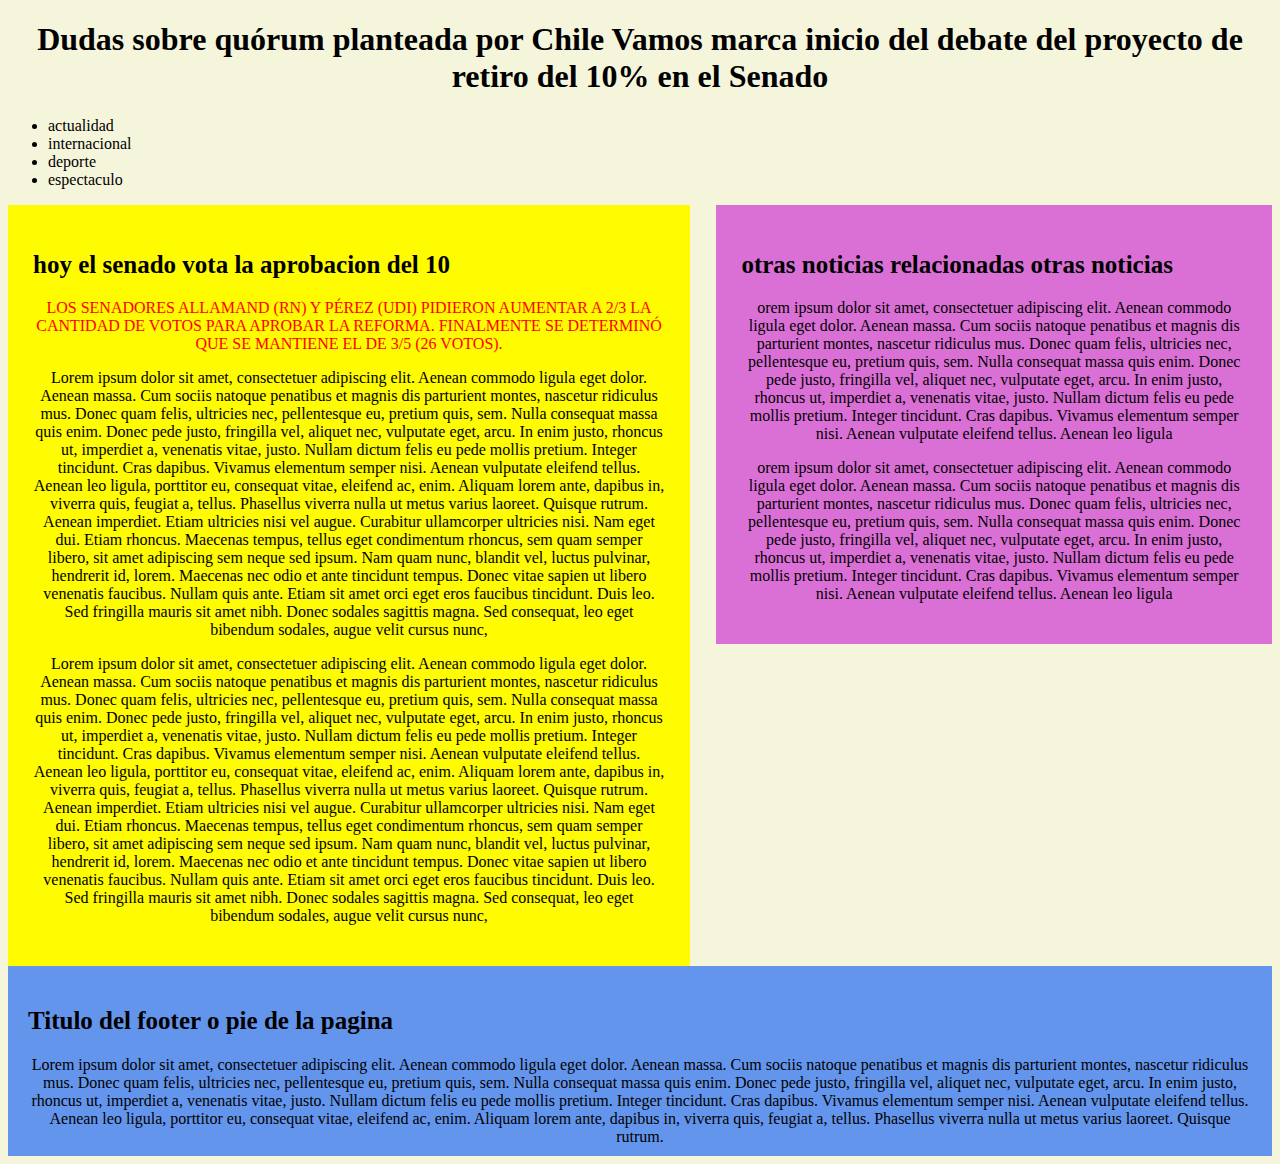
==== noticia/index 2.html @ 032fdf6c "5 agosto 2020" ====
<!DOCTYPE html>
<html lang="en">

<head>
    <meta charset="UTF-8">
    <meta name="viewport" content="width=device-width, initial-scale=1.0">
    <title>Document</title>

    <link rel="stylesheet" href="assets/css/estilo_2.css">
</head>

<body>

    <header>
        <h1>Dudas sobre quórum planteada por Chile Vamos marca inicio del debate del proyecto de retiro del 10% en el
            Senado</h1>
    </header>

    <nav>
        <!--menu de navegacion-->
        <ul>
            <li>actualidad
            </li>
            <li>internacional</li>
            <li>deporte</li>
            <li>espectaculo</li>
        </ul>
    </nav>
    <main>
        <section>
            <article>

                <h2>hoy el senado vota la aprobacion del 10</h2>
                <p class="bajada">Los senadores Allamand (RN) y Pérez (UDI) pidieron aumentar a 2/3 la cantidad de votos
                    para aprobar la reforma. Finalmente se determinó que se mantiene el de 3/5 (26 votos).</p>

                <p> Lorem ipsum dolor sit amet, consectetuer adipiscing elit. Aenean commodo ligula eget dolor. Aenean
                    massa. Cum sociis natoque penatibus et magnis dis parturient montes, nascetur ridiculus mus. Donec
                    quam felis, ultricies nec, pellentesque eu, pretium quis, sem. Nulla consequat massa quis enim.
                    Donec pede justo, fringilla vel, aliquet nec, vulputate eget, arcu. In enim justo, rhoncus ut,
                    imperdiet a, venenatis vitae, justo. Nullam dictum felis eu pede mollis pretium. Integer tincidunt.
                    Cras dapibus. Vivamus elementum semper nisi. Aenean vulputate eleifend tellus. Aenean leo ligula,
                    porttitor eu, consequat vitae, eleifend ac, enim. Aliquam lorem ante, dapibus in, viverra quis,
                    feugiat a, tellus. Phasellus viverra nulla ut metus varius laoreet. Quisque rutrum. Aenean
                    imperdiet. Etiam ultricies nisi vel augue. Curabitur ullamcorper ultricies nisi. Nam eget dui. Etiam
                    rhoncus. Maecenas tempus, tellus eget condimentum rhoncus, sem quam semper libero, sit amet
                    adipiscing sem neque sed ipsum. Nam quam nunc, blandit vel, luctus pulvinar, hendrerit id, lorem.
                    Maecenas nec odio et ante tincidunt tempus. Donec vitae sapien ut libero venenatis faucibus. Nullam
                    quis ante. Etiam sit amet orci eget eros faucibus tincidunt. Duis leo. Sed fringilla mauris sit amet
                    nibh. Donec sodales sagittis magna. Sed consequat, leo eget bibendum sodales, augue velit cursus
                    nunc,
                </p>

                <p>Lorem ipsum dolor sit amet, consectetuer adipiscing elit. Aenean commodo ligula eget dolor. Aenean
                    massa. Cum sociis natoque penatibus et magnis dis parturient montes, nascetur ridiculus mus. Donec
                    quam felis, ultricies nec, pellentesque eu, pretium quis, sem. Nulla consequat massa quis enim.
                    Donec pede justo, fringilla vel, aliquet nec, vulputate eget, arcu. In enim justo, rhoncus ut,
                    imperdiet a, venenatis vitae, justo. Nullam dictum felis eu pede mollis pretium. Integer tincidunt.
                    Cras dapibus. Vivamus elementum semper nisi. Aenean vulputate eleifend tellus. Aenean leo ligula,
                    porttitor eu, consequat vitae, eleifend ac, enim. Aliquam lorem ante, dapibus in, viverra quis,
                    feugiat a, tellus. Phasellus viverra nulla ut metus varius laoreet. Quisque rutrum. Aenean
                    imperdiet. Etiam ultricies nisi vel augue. Curabitur ullamcorper ultricies nisi. Nam eget dui. Etiam
                    rhoncus. Maecenas tempus, tellus eget condimentum rhoncus, sem quam semper libero, sit amet
                    adipiscing sem neque sed ipsum. Nam quam nunc, blandit vel, luctus pulvinar, hendrerit id, lorem.
                    Maecenas nec odio et ante tincidunt tempus. Donec vitae sapien ut libero venenatis faucibus. Nullam
                    quis ante. Etiam sit amet orci eget eros faucibus tincidunt. Duis leo. Sed fringilla mauris sit amet
                    nibh. Donec sodales sagittis magna. Sed consequat, leo eget bibendum sodales, augue velit cursus
                    nunc,
                </p>
            </article>
            <aside>
                <h2>otras noticias relacionadas otras noticias</h2>
                
                <p> orem ipsum dolor sit amet, consectetuer adipiscing elit. Aenean commodo ligula eget dolor. Aenean
                    massa. Cum sociis natoque penatibus et magnis dis parturient montes, nascetur ridiculus mus. Donec
                    quam felis, ultricies nec, pellentesque eu, pretium quis, sem. Nulla consequat massa quis enim.
                    Donec pede justo, fringilla vel, aliquet nec, vulputate eget, arcu. In enim justo, rhoncus ut,
                    imperdiet a, venenatis vitae, justo. Nullam dictum felis eu pede mollis pretium. Integer tincidunt.
                    Cras dapibus. Vivamus elementum semper nisi. Aenean vulputate eleifend tellus. Aenean leo ligula</p>

                <p>orem ipsum dolor sit amet, consectetuer adipiscing elit. Aenean commodo ligula eget dolor. Aenean
                    massa. Cum sociis natoque penatibus et magnis dis parturient montes, nascetur ridiculus mus. Donec
                    quam felis, ultricies nec, pellentesque eu, pretium quis, sem. Nulla consequat massa quis enim.
                    Donec pede justo, fringilla vel, aliquet nec, vulputate eget, arcu. In enim justo, rhoncus ut,
                    imperdiet a, venenatis vitae, justo. Nullam dictum felis eu pede mollis pretium. Integer tincidunt.
                    Cras dapibus. Vivamus elementum semper nisi. Aenean vulputate eleifend tellus. Aenean leo ligula</p>

            </aside>
            <div class="clear"></div>
        </section>


    </main>
    <footer>
        <h2>Titulo del footer o pie de la pagina</h2>
        <p> Lorem ipsum dolor sit amet, consectetuer adipiscing elit. Aenean commodo ligula eget dolor. Aenean
            massa. Cum sociis natoque penatibus et magnis dis parturient montes, nascetur ridiculus mus. Donec
            quam felis, ultricies nec, pellentesque eu, pretium quis, sem. Nulla consequat massa quis enim.
            Donec pede justo, fringilla vel, aliquet nec, vulputate eget, arcu. In enim justo, rhoncus ut,
            imperdiet a, venenatis vitae, justo. Nullam dictum felis eu pede mollis pretium. Integer tincidunt.
            Cras dapibus. Vivamus elementum semper nisi. Aenean vulputate eleifend tellus. Aenean leo ligula,
            porttitor eu, consequat vitae, eleifend ac, enim. Aliquam lorem ante, dapibus in, viverra quis,
            feugiat a, tellus. Phasellus viverra nulla ut metus varius laoreet. Quisque rutrum.</p>

    </footer>
</body>

</html>
---- noticia/assets/css/estilo_2.css ----
body {
    background-color: beige;
}

.clear {
    clear: both;
}

article {
    background-color: rgb(255, 251, 0);
    width: 50%;
    float: left;
    padding: 25px;

}

aside {
    background-color: orchid;
    width: 40%;
    float: right;
    padding: 25px;
}

footer {
    background-color: cornflowerblue;
    height: 150px;
    padding: 20px;
}




.bajada {
    color: red;
    text-transform: uppercase;
}

h1 {
    text-align: center;
}

h2 {
    font-size: 25px;
}



p {
    text-align: center;
}
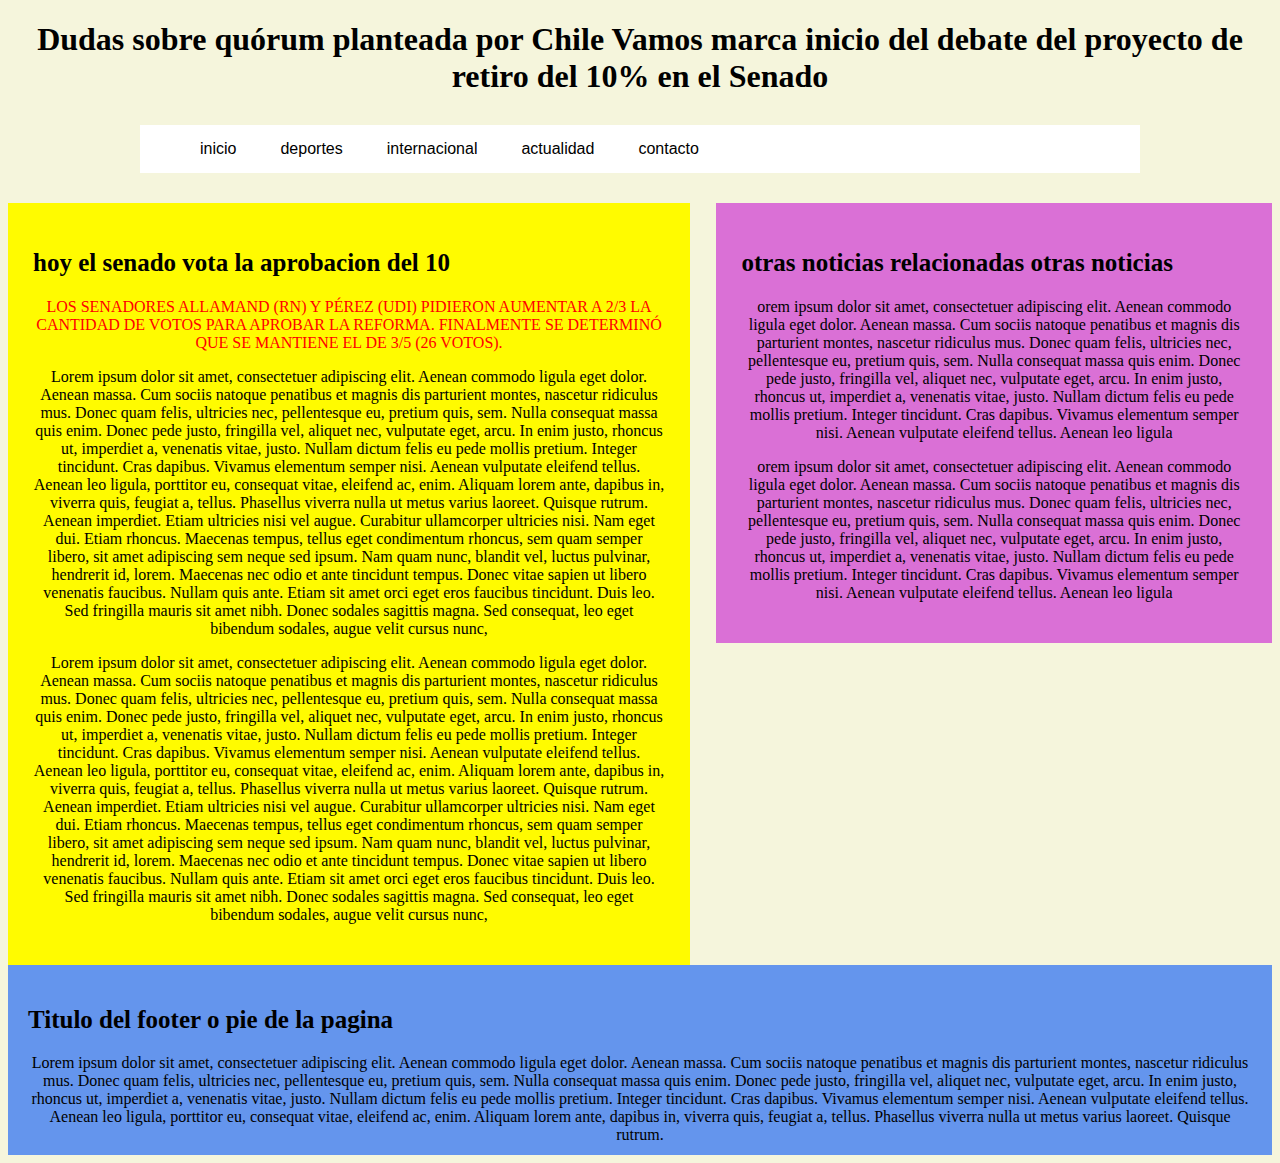
==== commit d77eff28: "5 agosto 2020(2)" ====
--- a/noticia/index 2.html
+++ b/noticia/index 2.html
@@ -16,14 +16,25 @@
             Senado</h1>
     </header>
 
-    <nav>
+    <nav class="navegacion">
         <!--menu de navegacion-->
-        <ul>
-            <li>actualidad
-            </li>
-            <li>internacional</li>
-            <li>deporte</li>
-            <li>espectaculo</li>
+        <ul class="menu">
+
+            <li><a href="#">inicio</a></li>
+            <li><a href="#">deportes</a>
+            <ul class="submenu">
+                <li><a href="#">football</a></li>
+                <li><a href="#">tennis</a></li>
+                <li><a href="#">surf</a></li>
+
+
+
+            </ul>
+        </li>
+            <li><a href="#">internacional</a></li>
+            <li><a href="#">actualidad</a></li>
+            <li><a href="#">contacto</a></li>
+            
         </ul>
     </nav>
     <main>
--- a/noticia/assets/css/estilo_2.css
+++ b/noticia/assets/css/estilo_2.css
@@ -1,6 +1,57 @@
 body {
     background-color: beige;
 }
+
+.navegacion {
+    width: 1000px;
+    margin: 30px auto;
+    background: #fff;
+}
+
+.navegacion ul {
+    list-style: none;
+}
+
+.menu>li {
+    position: relative;
+    display: inline-block;
+
+}
+.menu > li > a {
+    display: block;
+    padding: 15px 20px;
+    color: black;
+    font-family: sans-serif;
+    text-decoration: none;
+
+}
+.menu li a:hover{
+    color: blue;
+    transition: all .3s;
+
+}
+.submenu{
+    position: absolute;
+    background-color: rgb(255, 255, 255);
+    width: 90%;
+    visibility: hidden;
+    opacity: 0;
+    transition: opacity 2s;
+
+}
+.submenu li a {
+    display: block;
+    padding: 15px;
+    color: rgb(0, 0, 0);
+    text-decoration: none;
+}
+.menu li:hover .submenu{
+   visibility: visible;
+   opacity: 1;
+
+}
+
+
 
 .clear {
     clear: both;
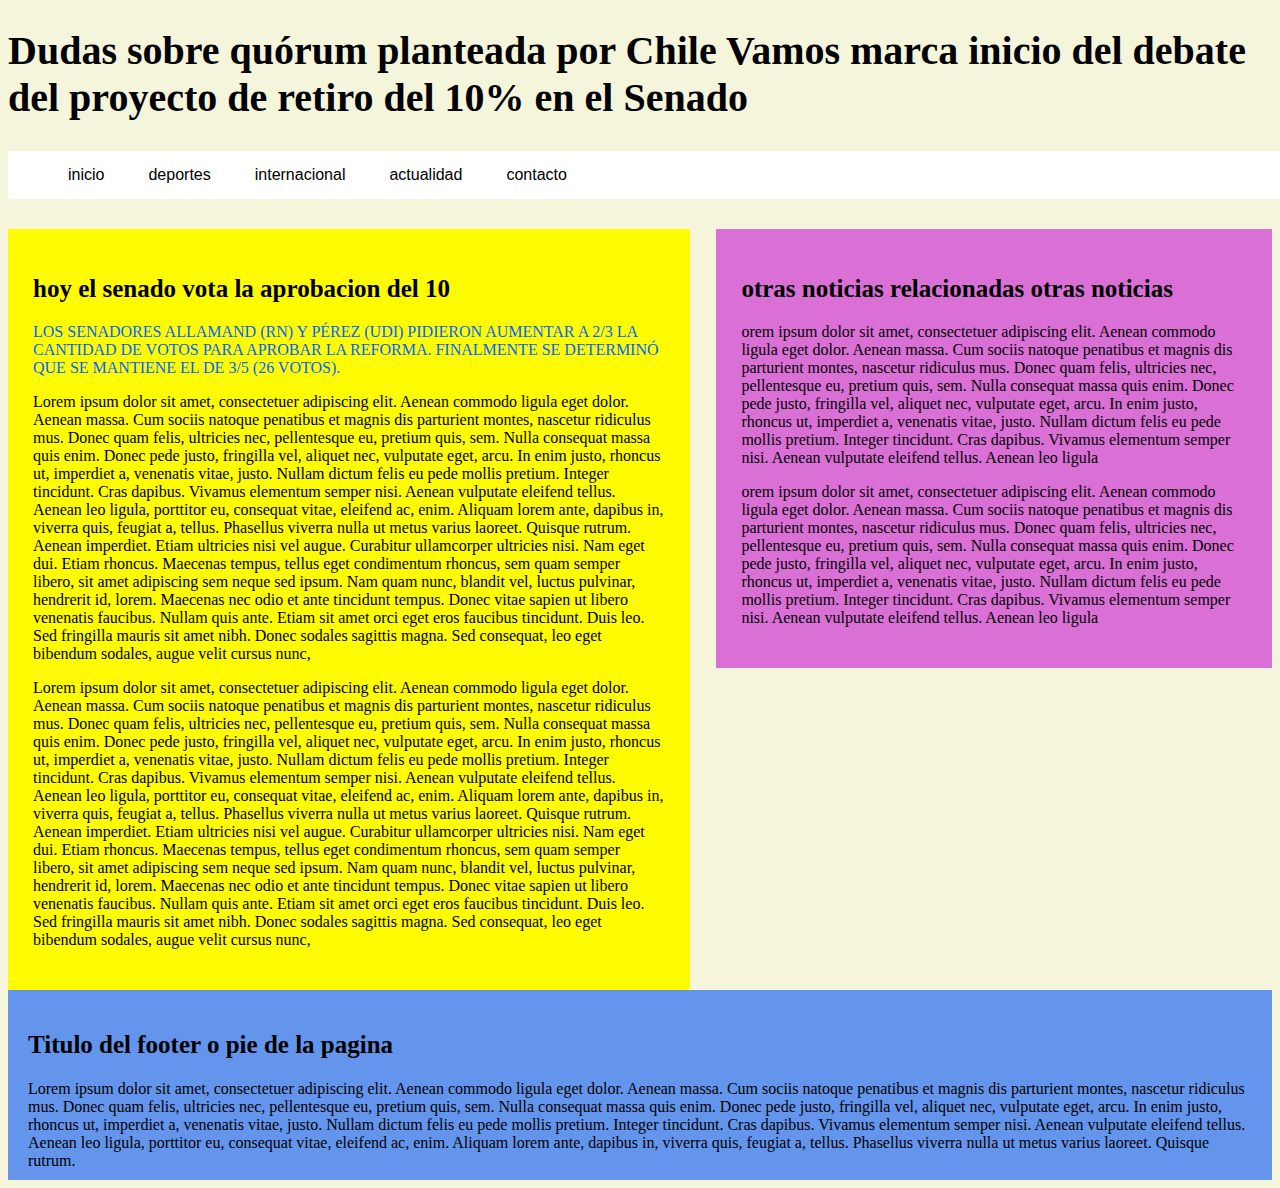
==== commit 0797513c: "Update index 2.html" ====
--- a/noticia/index 2.html
+++ b/noticia/index 2.html
@@ -22,19 +22,19 @@
 
             <li><a href="#">inicio</a></li>
             <li><a href="#">deportes</a>
-            <ul class="submenu">
-                <li><a href="#">football</a></li>
-                <li><a href="#">tennis</a></li>
-                <li><a href="#">surf</a></li>
+                <ul class="submenu">
+                    <li><a href="#">football</a></li>
+                    <li><a href="#">tennis</a></li>
+                    <li><a href="#">surf</a></li>
 
 
 
-            </ul>
-        </li>
+                </ul>
+            </li>
             <li><a href="#">internacional</a></li>
             <li><a href="#">actualidad</a></li>
             <li><a href="#">contacto</a></li>
-            
+
         </ul>
     </nav>
     <main>
@@ -81,7 +81,7 @@
             </article>
             <aside>
                 <h2>otras noticias relacionadas otras noticias</h2>
-                
+
                 <p> orem ipsum dolor sit amet, consectetuer adipiscing elit. Aenean commodo ligula eget dolor. Aenean
                     massa. Cum sociis natoque penatibus et magnis dis parturient montes, nascetur ridiculus mus. Donec
                     quam felis, ultricies nec, pellentesque eu, pretium quis, sem. Nulla consequat massa quis enim.
--- a/noticia/assets/css/estilo_2.css
+++ b/noticia/assets/css/estilo_2.css
@@ -3,7 +3,7 @@
 }
 
 .navegacion {
-    width: 1000px;
+    width: 8000px;
     margin: 30px auto;
     background: #fff;
 }
@@ -82,12 +82,13 @@
 
 
 .bajada {
-    color: red;
+    color: rgb(0, 102, 255);
     text-transform: uppercase;
 }
 
 h1 {
-    text-align: center;
+    text-align: left;
+    font-size: 40px;
 }
 
 h2 {
@@ -97,5 +98,5 @@
 
 
 p {
-    text-align: center;
+    text-align: left;
 }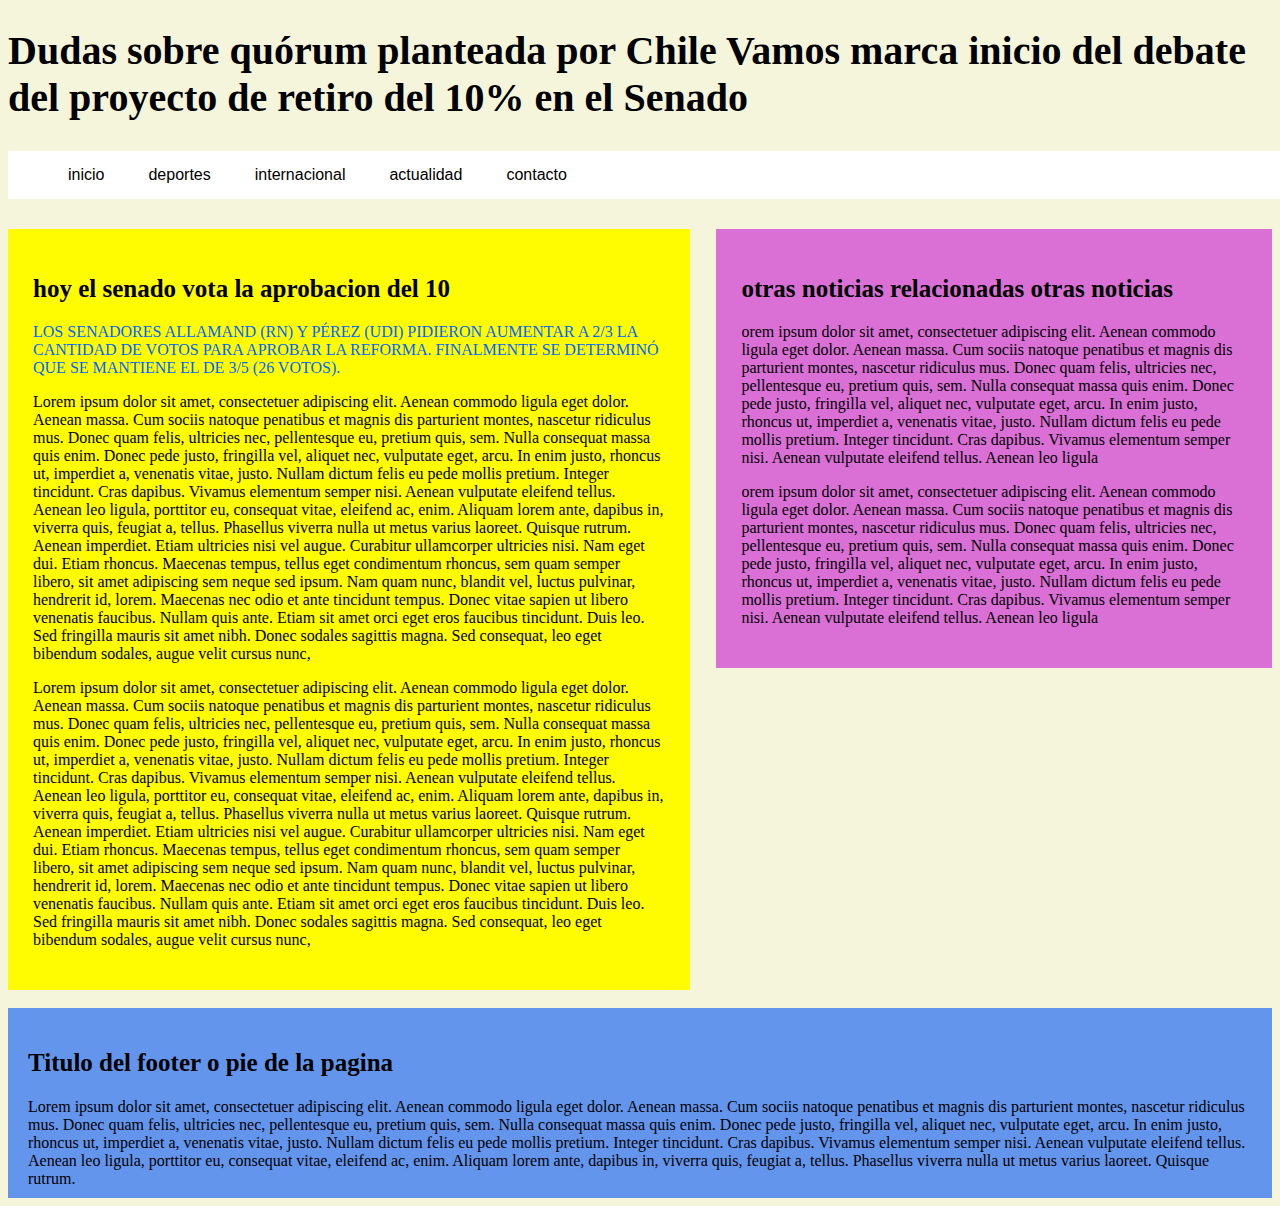
==== commit 5c4f709b: "update 3" ====
--- a/noticia/index 2.html
+++ b/noticia/index 2.html
@@ -4,7 +4,7 @@
 <head>
     <meta charset="UTF-8">
     <meta name="viewport" content="width=device-width, initial-scale=1.0">
-    <title>Document</title>
+    <title>noticia entrega</title>
 
     <link rel="stylesheet" href="assets/css/estilo_2.css">
 </head>
@@ -98,7 +98,10 @@
 
             </aside>
             <div class="clear"></div>
+
         </section>
+        
+        <div class="img1"><img src="C:\Users\gejot\3D Objects\sistema-de-interfaz-2020\noticia\assets\img\58.jpg" title="congreso" alt=""></div>
 
 
     </main>
--- a/noticia/assets/css/estilo_2.css
+++ b/noticia/assets/css/estilo_2.css
@@ -94,9 +94,14 @@
 h2 {
     font-size: 25px;
 }
-
+br {
+    align-content: center;
+}
 
 
 p {
     text-align: left;
+}
+.img1 {
+    align-content: right;
 }